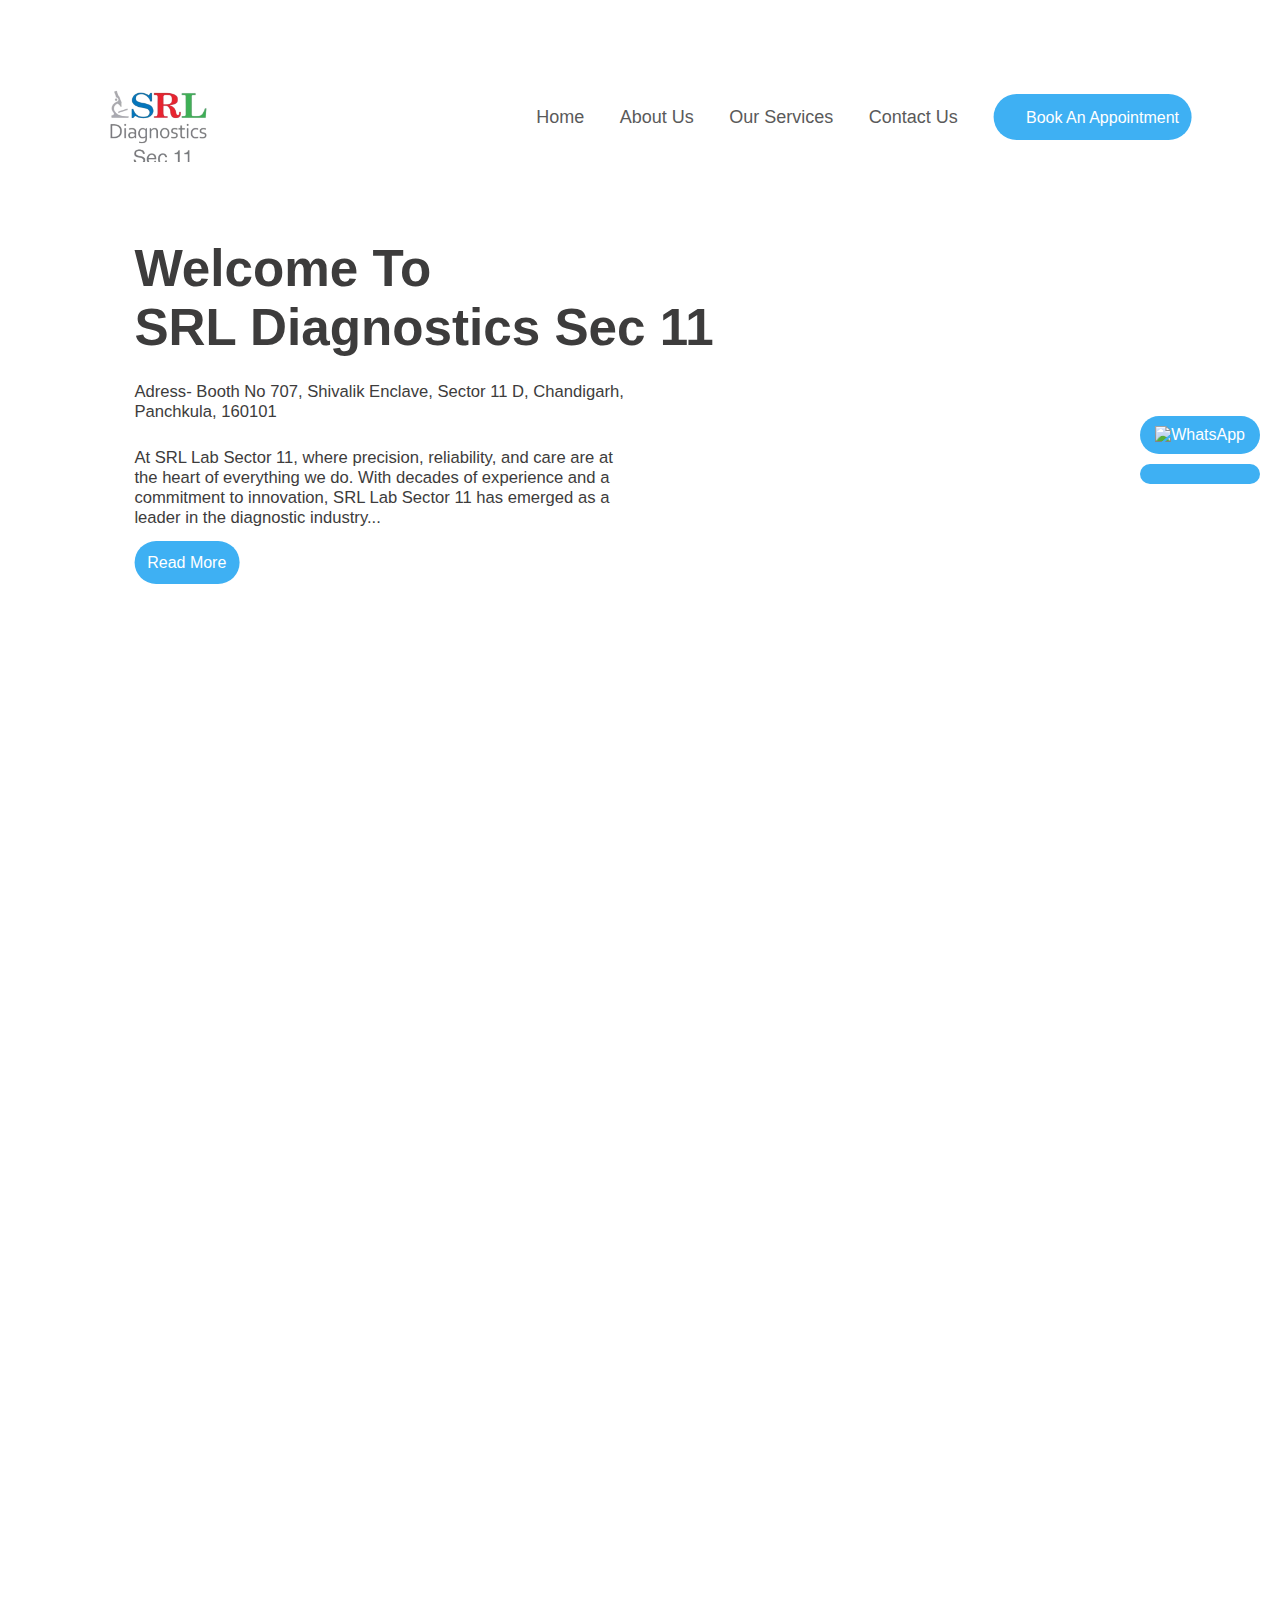
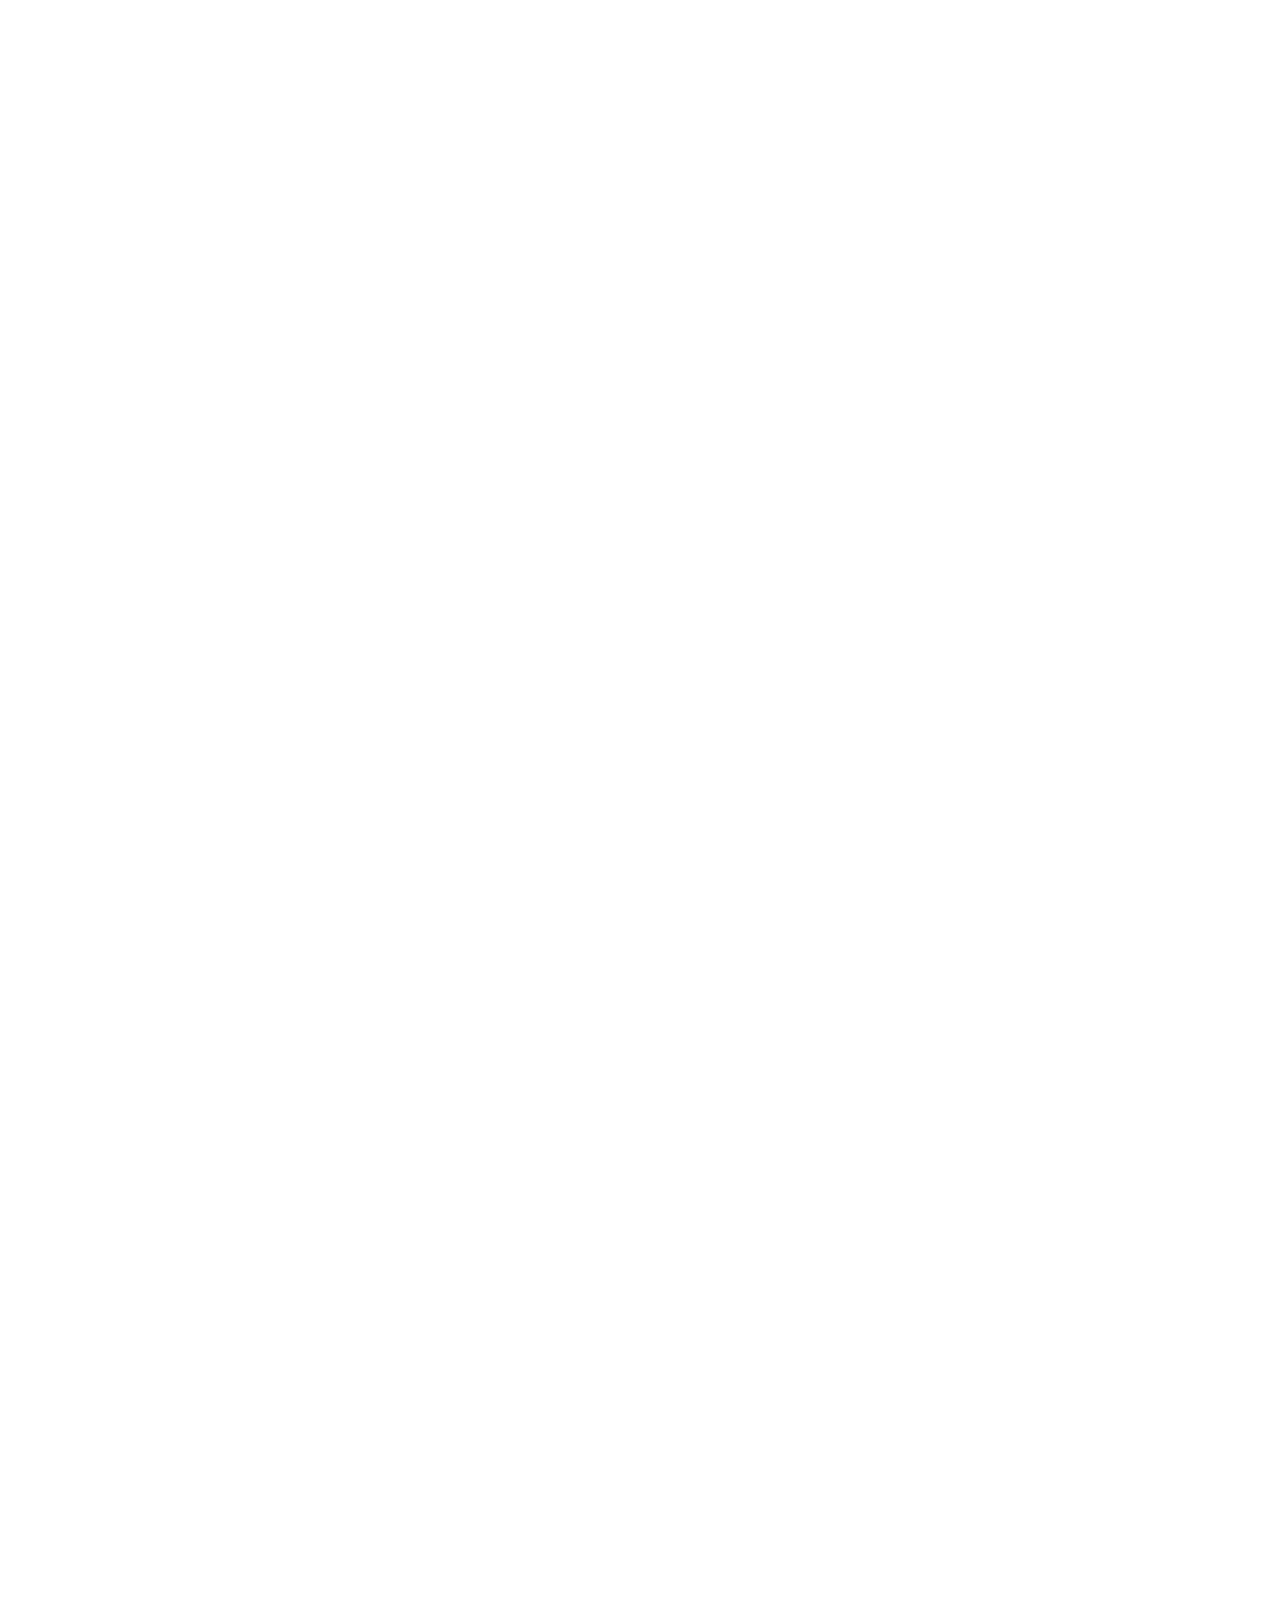
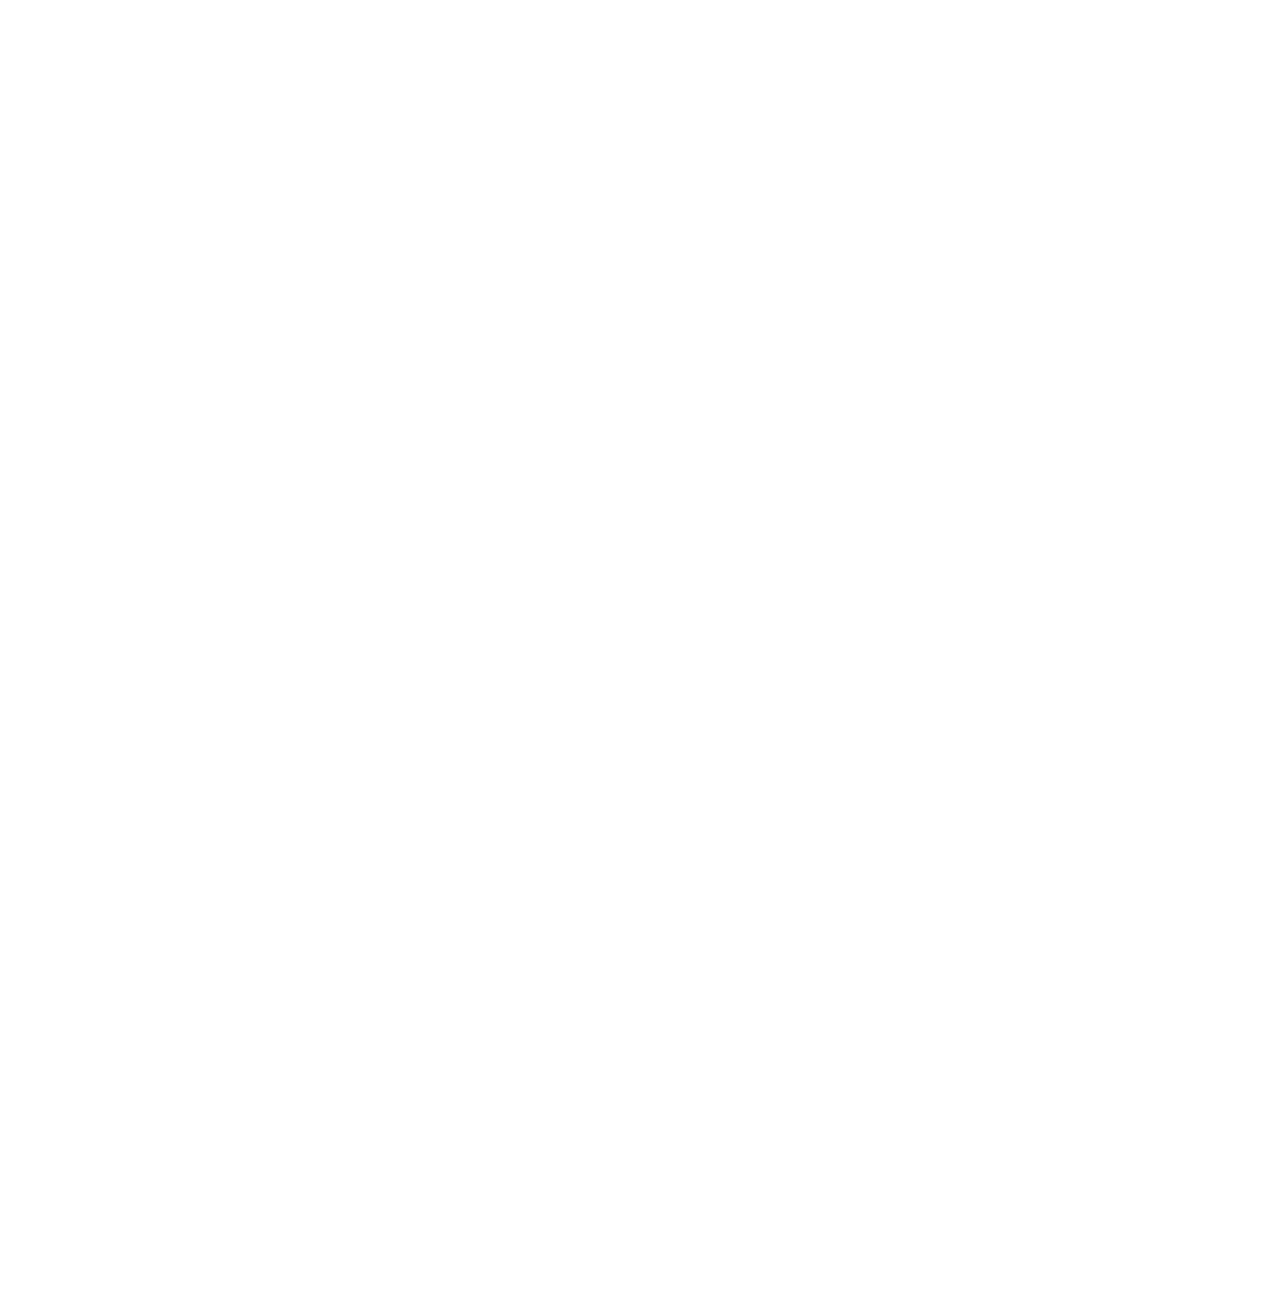
==== index.html @ 874ea21a "favicon fix" ====
<!DOCTYPE html>
<html lang="en">
  <head>
    <meta charset="UTF-8" />
    <meta name="viewport" content="width=device-width, initial-scale=1.0" />
    <link
      href="https://cdn.jsdelivr.net/npm/remixicon@4.3.0/fonts/remixicon.css"
      rel="stylesheet"
    />
    <link href="https://cdn.jsdelivr.net/npm/remixicon@4.3.0/fonts/remixicon.css" rel="stylesheet" />
    <link rel="stylesheet" href="styles.css" />
    <link rel="shortcut icon" href="./assets/favicon.ico" type="image/x-icon">
    <title>SRL Diagnostics</title>
  </head>
  <body>
    <div class="main">
      
      <div class="side-buttons">
        <a href="https://wa.me/9235209075?text=Hello" target="_blank" class="whatsapp-button">
            <img src="https://upload.wikimedia.org/wikipedia/commons/6/6b/WhatsApp.svg" alt="WhatsApp" class="icon">
        </a>
        <a href="tel:+919235209075" class="call-button">
          <i class="ri-customer-service-fill"></i>        </a>
    </div>

    
      <div class="working-area" id="home">

        <!-- NAVBAR -->

        <div id="navbar">
          <div id="navleft"></div>
          <div id="navright">
            <a href="#home" class="nav-item">Home</a>
            <a href="#about" class="nav-item">About Us</a>
            <a href="#services" class="nav-item">Our Services</a>
            <a href="#contact" class="nav-item">Contact Us</a>
            <button onclick="window.location.href='https://wa.me/9235209057';" class="nav-item">
              <i class="ri-phone-line"></i>Book An Appointment
            </button>
          </div>
          <div class="menu-icon" id="menu-icon">
              <i class="ri-menu-line"></i> <!-- Remix Icon for menu -->
          </div>
        </div>
        <div class="herotext">
          <h1>Welcome To<br />SRL Diagnostics  Sec 11</h1>
          <p><b>Adress-</b> Booth No 707, Shivalik Enclave, Sector
            11 D, Chandigarh, Panchkula,
            160101
            </p>
          <p>
            At SRL Lab Sector 11, where precision, reliability, and care are at
            the heart of everything we do. With decades of experience and a
            commitment to innovation, SRL Lab Sector 11 has emerged as a leader
            in the diagnostic industry...
          </p>
          <button>Read More</button>
        </div>
      </div>
      <div class="about-section" id="about">
        <h1>About Us</h1>
        <p>
          SRL Lab Sector 11 is a premier diagnostic service provider with a
          mission to make high-quality healthcare accessible to everyone.
          Established with the goal of enhancing the well-being of our
          communities, we have grown into a trusted partner in healthcare...
        </p>
      </div>

      <div class="row">
        <div class="column">
          <div class="card">
            <img
              src="./assets/IMG-20241007-WA0011.jpg"
              alt="Jane"
              style="width: 100%"
            />
            <div class="container">
              <h2>At Door Sample Collection</h2>
              <p class="title">With All Safety Protocols</p>
              <p>
                We provide at door sample collection facility which completely
                safe.
              </p>
              <p>Book Your Appointment Now</p>
              <p><button class="button">Know More</button></p>
            </div>
          </div>
        </div>
        <div class="column">
          <div class="card">
            <img
              src="./assets/IMG-20241007-WA0013.jpg"
              alt="Mike"
              style="width: 100%"
            />
            <div class="container">
              <h2>India's Largest Dx Company</h2>
              <p class="title">Art Director</p>
              <p>
                We are India's largest diagnostic Company. We are trusted by
                millions of people.
              </p>
              <p>Agulas Diagnostics</p>
              <p><button class="button">Know More</button></p>
            </div>
          </div>
        </div>
        <div class="column">
          <div class="card">
            <img
              src="./assets/IMG-20241007-WA0019.jpg"
              alt="John"
              style="width: 100%"
            />
            <div class="container">
              <h2>Book A Test</h2>
              <p class="title">Book A Test With Us Today</p>
              <p>
                You Can book a test now just by clicking on the button below.
              </p>
              <p>Make a Call at 9235209057</p>
              <p><button class="button">Book Now</button></p>
            </div>
          </div>
        </div>
      </div>
    
     <!-- Our Services -->
     <div id="services" class="services-section">
      <h1>Our Services</h1>
      <div class="services-container">
          <div class="service-card left">
              <h2>Blood Test</h2>
              <p><ul>
                <li><b>Advanced Technology:</b>  We utilize the latest diagnostic technology and methodologies to ensure the highest accuracy in every test</li>
                <li><b>Expert Analysis:</b>  Our team of experienced pathologists and technicians ensures that every sample is analyzed with utmost precision</li>
                <li><b>Comprehensive Test Range:</b>  We offer a wide array of blood tests, covering everything from routine screenings to specialized diagnostics.
                </li>
                </li>
                <li><b>Timely Results:</b>  We prioritize quick turnaround times, delivering your results promptly without compromising on accuracy.
                <li><b>Patient-Centric Care:</b>  We focus on providing a comfortable and hassle-free experience, from sample collection to report delivery.
                </li>
              </ul></p>
          </div>
          <div class="service-card right">
              <h2>TMT Examination (Treadmill Test)</h2>
              <p>A treadmill (TMT) test, also known as a cardiac stress test, determines how far your heart can go before developing an irregular heartbeat or a lack of blood supply to the heart muscle. It enables your doctor to examine how your heart responds when pressed. You'll have to walk or run, with the difficulty gradually increasing.</p>
          </div>
          <div class="service-card left">
              <h2>EEG (Electroencephalogram)</h2>
              <p>An electroencephalogram (EEG) is a test that measures electrical activity in the brain using small metal discs (electrodes) attached to the scalp. Brain cells communicate via electrical impulses and are constantly active, even when sleeping. This activity appears as wavy lines on an EEG recording.

                One of the most important diagnostic tests for epilepsy is an EEG. An EEG can also be used to diagnose other brain disorders. </p>
          </div>
          <div class="service-card right">
              <h2>Mammography</h2>
              <p>Mammography, also known as mammogram or mastography, examines the human breast with low-energy X-rays for early detection and screening. The primary goal of mammography, in addition to regular clinical exams and monthly breast self-examinations, is to detect breast cancer early, typically through the detection of characteristic masses or microcalcifications.</p>
          </div>
          <div class="service-card left">
              <h2>Echocardiogram</h2>
              <p>An Echo-Cardiogram can assist your doctor in learning vital information about your heart health. It will determine whether your heart, heart valves, and the amount of blood pumped out by your heart are normal or if you have heart disease or another heart condition..</p>
          </div>
          <div class="service-card right">
              <h2>CT Scan</h2>
              <p>Doctors can see inside your body with a computed tomography (CT or CAT) scan. It creates images of your organs, bones, and other tissues using X-rays and a computer. It provides more information than a standard X-ray.
                A CT scan can be performed on any part of your body. The procedure takes only a few minutes and is completely painless..</p>
          </div>
          <div class="service-card left">
              <h2>OPG</h2>
              <p>Radiation is used in X-rays to create images of bones and other internal organs.
                A X-ray of the upper and lower jaws, including the teeth, is called an OPG.
                During the scan, the OPG unit is designed to rotate around the patient's head. An OPG will take about 20 seconds.</p>
          </div>
          <div class="service-card right">
              <h2>MRI</h2>
              <p>MRI scanners are particularly well suited to imaging non-bony body parts or soft tissuesThey differ from computed tomography (CT) in that they do not use the potentially harmful ionising radiation of x-rays. The brain, spinal cord, and nerves, as well as muscles, ligaments, and tendons, are much more clearly seen with MRI than with regular x-rays and CT; as a result, MRI is frequently used to image knee and shoulder injuries.

                MRI can distinguish between white and grey matter in the brain and can also be used to diagnose aneurysms and tumours. Because MRI does not use x-rays or other radiation, it is the preferred imaging modality when frequent imaging is required for diagnosis or therapy, particularly in the brain. MRI, on the other hand, is more expensive than x-ray imaging or CT scanning.
                
                </p>
          </div>
          <div class="service-card left">
              <h2>Digital X-ray</h2>
              <p>For decades, the most common and non-invasive image diagnostic test has been digital X-rays. This image testing is requested in order to detect, diagnose, and monitor a variety of medical issues.
                Other imaging tests are typically used to assess difficult-to-reach areas (tissues, blood vessels, nerves, etc.), whereas a digital X-ray provides a quick picture of the bones, chest, teeth, and abdomen.
                Digital X-ray uses radioactive beams that pass through the body, where different body parts block the radiation, converting it into an image.
                
                Bones and metal in white
                Air in the lungs is black.
                Muscle and fat are grey.</p>
          </div>
          <div class="service-card right">
              <h2>Diagnostic Ultrasound</h2>
              <p>Diagnostic ultrasound, also known as sonography or diagnostic medical sonography, is a type of imaging that uses sound waves to create images of structures within your body. The images can provide useful information for diagnosing and treating a wide range of diseases and conditions.

                The majority of ultrasound exams are performed with an ultrasound device placed outside your body, though some require the placement of a small device inside your body.</p>
          </div>
  </div>
  
    </div>
  <!-- Contact Us -->
      <div class="contact-section">
        <h1>Contact Us</h1>
        <div id="contact" class="contact-info">
            <div class="contact-item">
                <i class="ri-phone-line"></i>
                <p> 9235209057</p>
            <div class="contact-item">
                <i class="ri-mail-line"></i>
                <p>Info@srllabsec11.com</p>
            </div>
            <div class="contact-item">
                <i class="ri-map-pin-line"></i>
                <p>Booth No 707, Shivalik Enclave, Sector
                11 D, Chandigarh, Panchkula,
                160101
                </p>
            </div>
        </div>
    
        <form class="contact-form">
            <div class="form-group">
                <label for="name">Name</label>
                <input type="text" id="name" required />
            </div>
            <div class="form-group">
                <label for="email">Email</label>
                <input type="email" id="email" required />
            </div>
            <div class="form-group">
                <label for="message">Message</label>
                <textarea id="message" rows="5" required></textarea>
            </div>
            <button type="submit">Send Message</button>
        </form>
    </div>
    <!-- Cursor follower div -->
    <div class="cursor-follower">
      <span></span>
    </div>
   <!-- footer -->
   <footer class="footer">
    <div class="footer-content">
        <h2>SRL Diagnostics Sec 11</h2>
        <p>&copy; 2024 SRL Diagnostics. <br> Booth No 707, Shivalik Enclave, Sector
          11 D, Chandigarh, Panchkula,
          160101. All rights reserved.</p>
        <div class="footer-links">
            <a href="#about" class="footer-link">About Us</a>
            <a href="#contact" class="footer-link">Contact Us</a>
            <a href="#services" class="footer-link">Our Services</a>
        </div>
    </div>
</footer>

    <!-- Your JavaScript file -->
     <script src="script.js"></script>
  </body>
</html>
---- styles.css ----
* {
    margin: 0;
    padding: 0;
    box-sizing: border-box;
    font-family: "Segoe UI", Tahoma, Geneva, Verdana, sans-serif;
}

html,
body {
    height: 100%;
    width: 100%;
    overflow-x: hidden;
    scroll-behavior: smooth;
}

.main {
    height: 100%;
    width: 100%;
    background-image: url(https://www.mgtechnologies.co.in/_demo/mg-medart-free-bootstrap-4-html5-medical-website-template/images/hero.jpg);
    background-size: cover;
    background-position: center;
}

.working-area {
    height: 80vh;
    width: 90vw;
    transform: translate(5%, 10%);
}
/* Navbar Work */
#navbar {
    display: flex;
    align-items: center;
    justify-content: space-between;
    height: 10vh;
    width: 100%;
    color: #5A5A5A;
}

#navleft {
    margin-left: 2vw;
    height: 100%;
    width: 13%;
    background-image: url(./assets/logo.png);
    background-size: cover;
    background-position: center;
}

#navright {
    display: flex;
    align-items: center;
    justify-content: space-around;
    height: 50%;
    width: 60%;
    color: #5A5A5A;
}

/* Styling for links and button */
#navbar a {
    text-decoration: none;
    color: #5A5A5A;
    font-size: large;
    font-weight: 500;
}

#navbar button {
    padding: 1vw;
    text-align: center;
    font-size: 1rem;
    border: none;
    background-color: #3EB0F3;
    border-radius: 40px;
    cursor: pointer;
    color: #fff;
}

#navbar button i {
    padding: 10px;
    font-size: large;
    text-align: center;
}

/* Menu Icon */
.menu-icon {
    display: none; /* Hide menu icon by default */
    cursor: pointer; /* Pointer for the menu icon */
}

/* Responsive styles */
@media (max-width: 1023px) {
    #navright {
        display: none; /* Hide the navbar items by default */
        flex-direction: column; /* Stack items vertically */
        position: absolute; /* Position it above content */
        background-color: white; /* Background color */
        width: 100%; /* Full width */
        top: 10vh; /* Below the navbar */
        left: 0; /* Align to the left */
        z-index: 1; /* Make sure it’s on top */
        padding: 1rem 0; /* Optional padding */
    }

    #navright.active {
        display: flex; /* Show when active */
    }

    .menu-icon {
        font-size: 2rem;
        display: initial; /* Show menu icon on mobile */
    }
}


.herotext {
    font-size: 2vw;
    text-align: start;
    padding: 6vw;
    color: #3d3c3c;
    font-weight: 200;
}

.herotext p {
    font-size: 1.3vw;
    width: 50%;
    margin-top: 2vw;
}

.herotext button {
    margin-top: 1vw;
    padding: 1vw;
    text-align: center;
    font-size: 1rem;
    border: none;
    background-color: #3EB0F3;
    border-radius: 40px;
    cursor: pointer;
    color: #fff;
    text-decoration: none;
}

.column {
    float: left;
    width: 33.3%;
    margin-top: 16px;
    padding: 10px;
}

.card {
    box-shadow: 0 10px 40px 0 rgba(0, 0, 0, 0.2);
    margin: 20px;
    border: none;
}

.container h2 {
    padding: 1vw;
}

.container p {
    padding: .5vw;
}

.about-section {
    margin-top: 10vw;
    padding: 50px;
    text-align: center;
    font-size: larger;
    color: #150f0f;
}
.about-section h1{
  font-size: 4rem;
}
.about-section p {
    font-size: smaller;
    margin-top: 2vw;
}

.container {
    padding: 10px 0;
}

.container::after, .row::after {
    content: "";
    clear: both;
    display: table;
}

.title {
    color: grey;
}

.button {
    border: none;
    outline: 0;
    display: inline-block;
    padding: 10px;
    color: white;
    background-color: #000;
    text-align: center;
    cursor: pointer;
    width: 100%;
}

.button:hover {
    background-color: #555;
}

.nav-item:hover {
    transform: scale(1.3);
    transition: all ease 0.5s;
}

.contact-section {
    margin: 50px 0;
    text-align: center;
}

.contact-section h1 {
    font-size: 4rem;
    margin-bottom: 20px;
    color: #3d3c3c;
}

.contact-info {
    display: flex;
    justify-content: center;
    flex-wrap: wrap;
    }

.contact-item {
    margin: 20px;
    display: flex;
    align-items: center;
    font-size: 1.2rem;
    border: 1px solid #2A9BC6;
    color: #5A5A5A;
}

.contact-item i {
    font-size: 2rem;
    margin-right: 10px;
}

.contact-form {
    margin-top: 30px;
    display: flex;
    flex-direction: column;
    align-items: center;
    border: 1px solid #2A9BC6;
    padding: 30px;
}

.form-group {
    margin: 15px 0;
    width: 100%;
    max-width: 500px;
    text-align: left;
}

.form-group label {
    margin-bottom: 5px;
    font-weight: bold;
}

.form-group input,
.form-group textarea {
    width: 100%;
    padding: 10px;
    border: 1px solid #ccc;
    border-radius: 5px;
    font-size: 1rem;
}

.form-group textarea {
    resize: none;
}

button[type="submit"] {
    padding: 10px 20px;
    background-color: #3EB0F3;
    color: white;
    border: none;
    border-radius: 5px;
    cursor: pointer;
    font-size: 1rem;
    margin-top: 10px;
}

button[type="submit"]:hover {
    background-color: #1f88b5;
}

.services-section {
    margin: 50px 10px;
    text-align: center;
    
    border-bottom: 1px solid lightskyblue;
}

.services-section h1 {
    font-size: 4rem;
    margin-bottom: 30px;
    color: #3d3c3c;
}

.services-container {
    display: flex;
    flex-direction: column;
    align-items: center;
}

.service-card {
    width: 90%;
    max-width: 80vw;
    margin: 15px 0;
    padding: 20px;
    border: none;
    border-radius: 8px;
    box-shadow: 0 2px 20px #3EB0F3;
    transition: transform 0.3s;
}

.service-card.left {
    align-self: flex-start;
    margin-left: 0;
}

.service-card.right {
    align-self: flex-end;
    margin-right: 0;
}

.service-card:hover {
    transform: scale(1.03);
}

.footer {
    margin-top: 3vw;
    background-color: #3EB0F3;
    color: white;
    padding: 20px 0;
    text-align: center;
}

.footer-content {
    max-width: 1200px;
    margin: 0 auto;
    padding: 0 20px;
}

.footer h2 {
    font-size: 2rem;
    margin-bottom: 10px;
}

.footer p {
    font-size: 1rem;
    margin: 10px 0;
}

.footer-links {
    margin: 15px 0;
}

.footer-link {
    color: white;
    margin: 0 10px;
    text-decoration: none;
    font-size: 0.9rem;
}

.footer-link:hover {
    text-decoration: underline;
}

.socials {
    margin-top: 15px;
}

.socials a {
    color: white;
    margin: 0 10px;
    text-decoration: none;
}

.socials a:hover {
    text-decoration: underline;
}

.side-buttons {
    position: fixed;
    top: 50%;
    transform: translateY(-50%);
    right: 20px;
    display: flex;
    flex-direction: column;
    gap: 10px;
    z-index: 999;
}

.side-buttons a {
    display: flex;
    align-items: center;
    padding: 10px 15px;
    background-color: #3EB0F3;
    color: white;
    border-radius: 30px;
    text-decoration: none;
    font-size: 1rem;
    transition: background-color 0.3s;
}

.side-buttons a:hover {
    background-color: #2A9BC6;
}

.side-buttons i {
    margin-right: 8px;
}

/* Responsive styles */
@media (max-width: 1024px) {
    #navbar{
        height: 15%;
        width: 100%;
    }
    #navleft{
        width: 20%;
    }

    .herotext {
        font-size: 6vw;
    }

    .herotext p {
        font-size: 3vw;
        width: 100%;
    }
    .herotext button{
        padding: 20px 30px;
        margin-top: 12vw;
    }
    .contact-section h1,
    .services-section h1 {
        font-size: 2rem;
    }

    .contact-item {
        font-size: 1rem;
    }
}

@media (max-width: 480px) {
    .main{
        width: 100%;
        background-position: end;
    }

    .herotext {
        font-size: 7vw;
        padding: 10vw;
        
    }

    .herotext p {
        font-size: 4.5vw;
        color: #000;
        text-align: start;
        margin-top: 5vh;
    }
    .herotext button{
        margin-top: 6vh;
    }

    .footer h2 {
        font-size: 1.2rem;
    }

    .service-card {
        width: 95%;
    }

    .services-section h1 {
        font-size: 1.5rem;
    }

    .footer-link {
        font-size: 0.8rem;
    }
    .about-section{
        margin-top: 15vh;
    }
    .column {
        display: flex;
        flex-direction: column;
        justify-content: center;
        align-items: center;
        width: 100vw;
      }
      .card {
        width: 90vw;
        background-position: center;
        margin-right: 20px;
      }
    .contact-item{
    flex-direction: column;
    max-width: 100vw;
    font-size: 0.7rem;
    }
 }

@media (max-width: 380px) {
    .main{
        height: 100%;
        width: 100vw;
        background-image: url(./assets/heroimgmobile.jpg);
        background-repeat: no-repeat;
        background-position: 100%;
    }
    #navbar{
        margin-top: -18vw;
    }

    
    .herotext {
        font-size: 7vw;
        padding: 10vw;
        border-bottom: 1px solid black;
    }
    .herotext h1{
        width: 77vw;
        text-align: center;
        text-decoration: none;
        margin-top: -4vw;
    }

    .herotext p {
        font-size: 4.2vw;
        color: #000;
        background-color: #c8c5c584;
        text-align: start;
        font-weight: 500;
        border: none;
        border-radius: 5px;
    }
    .herotext button{
        margin-top: 2vh;
    }

    .footer h2 {
        font-size: 1.2rem;
    }

    .service-card {
        width: 95%;
    }

    .services-section h1 {
        font-size: 1.5rem;
    }

    .footer-link {
        font-size: 0.8rem;
    }
    .about-section{
        margin-top: 15vh;
    }
    .column {
        display: flex;
        flex-direction: column;
        justify-content: center;
        align-items: center;
        width: 100vw;
      }
      .card {
        width: 90vw;
        background-position: center;
        margin-right: 20px;
      }
    .contact-item{
    flex-direction: column;
    width: 100vw;
    font-size: 0.6rem;
    }
}
@media (max-width: 600px) {
    .column {
        display: flex;
        flex-direction: column;
        justify-content: center;
        align-items: center;
        width: 100vw;
      }
      
    .card {
        width: 90vw;
        background-position: center;
        margin-right: 20px;
      }
}
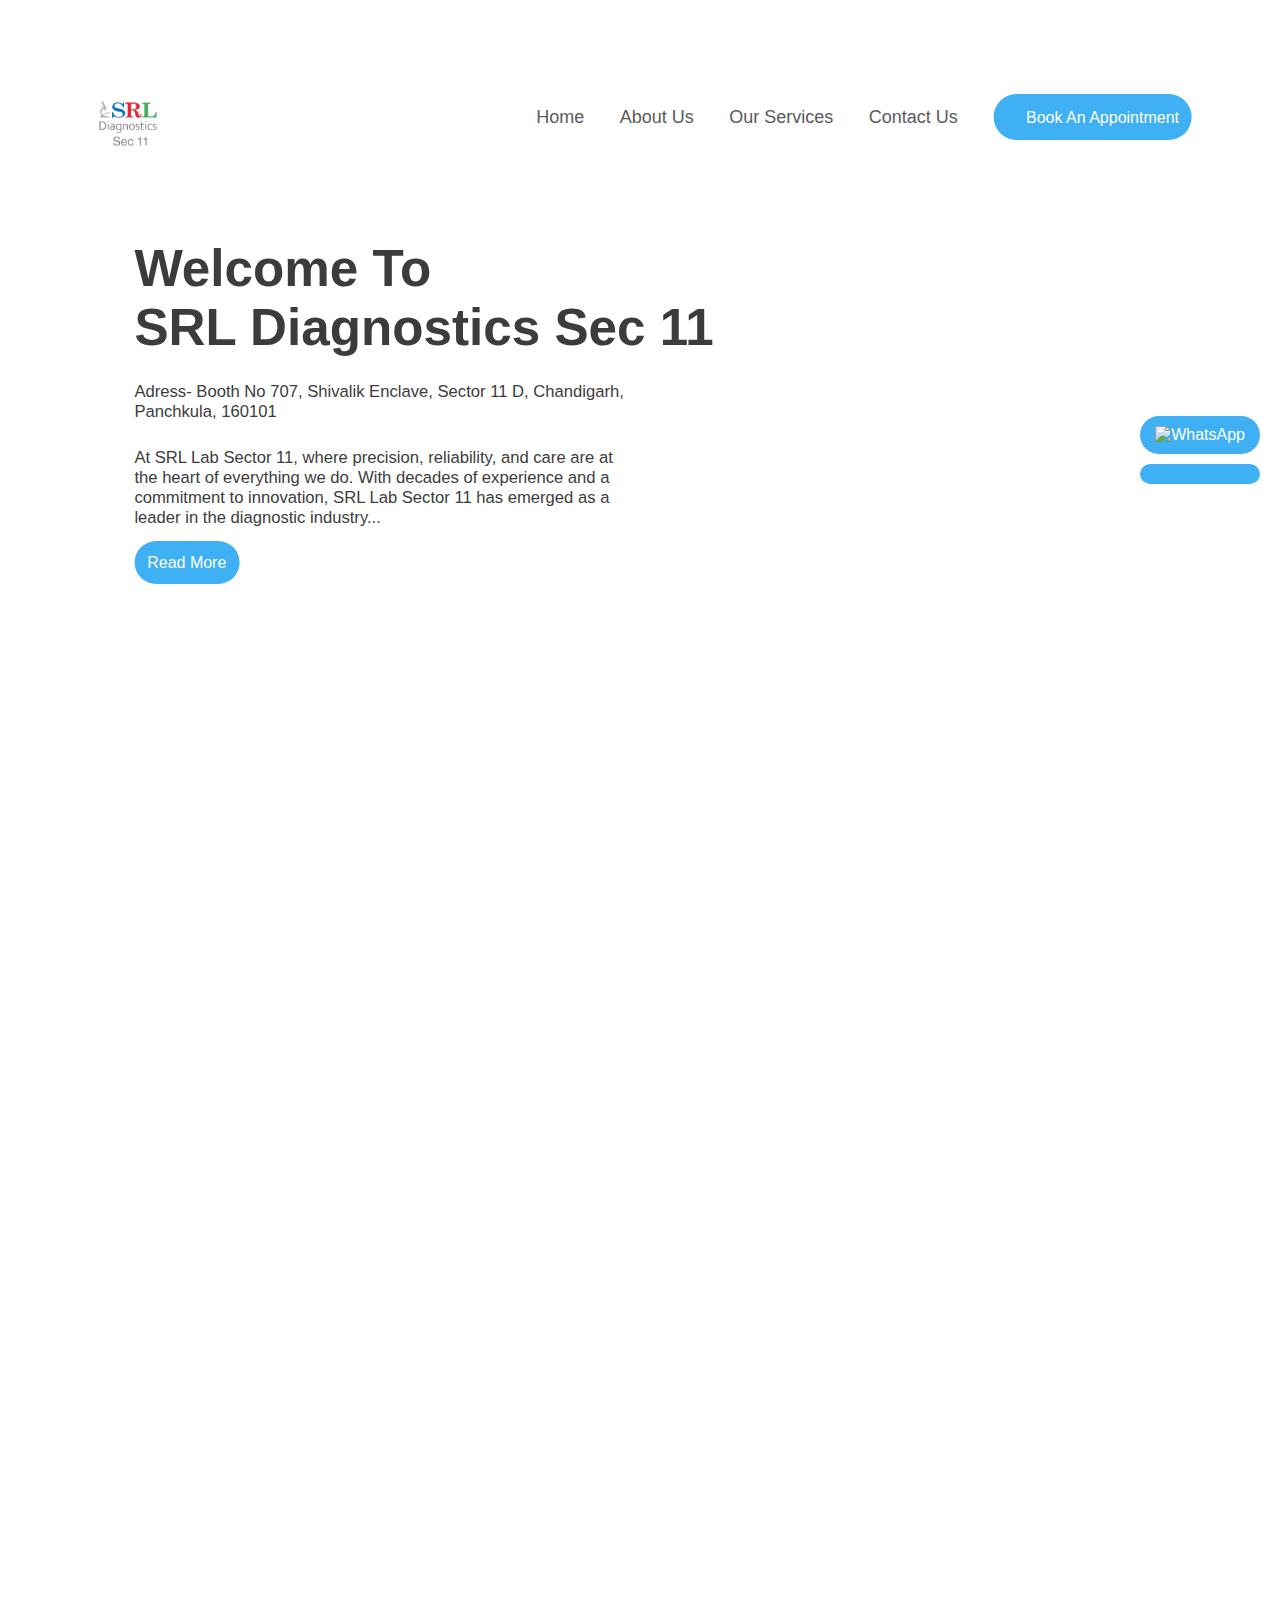
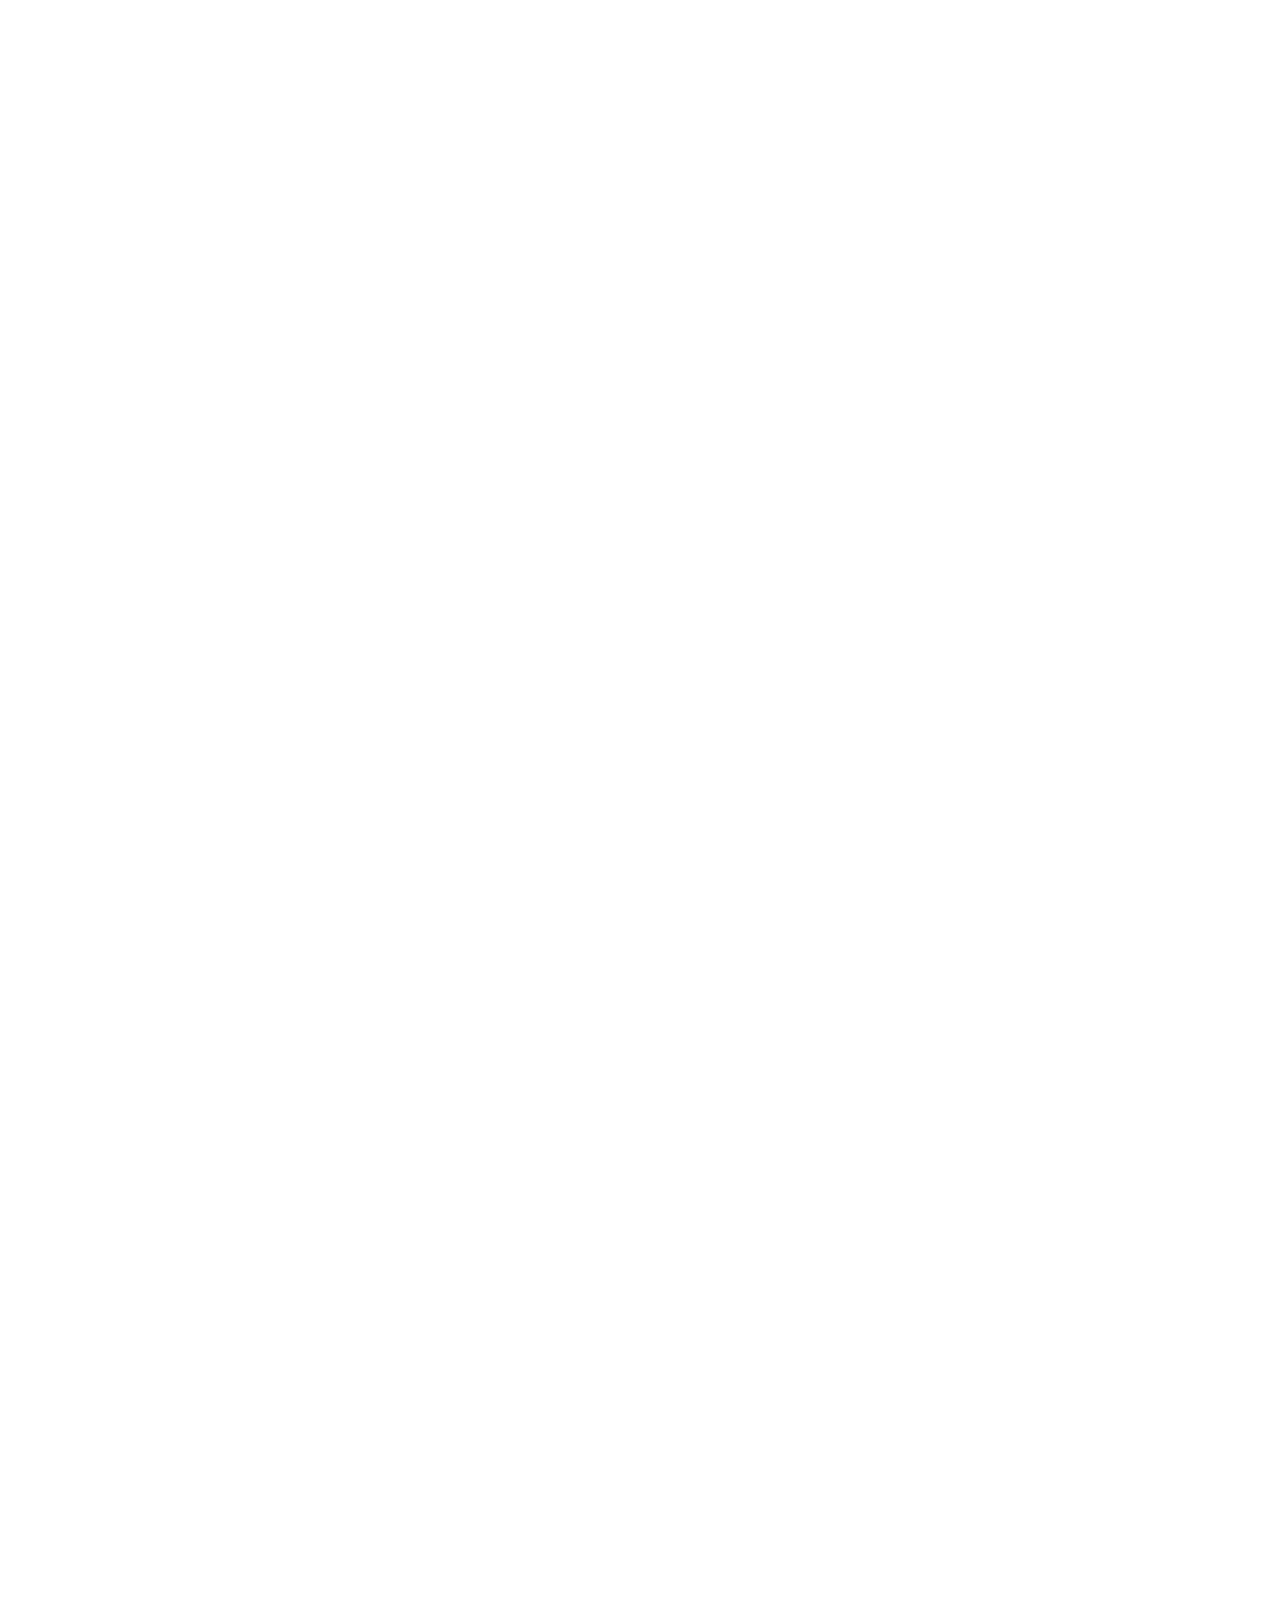
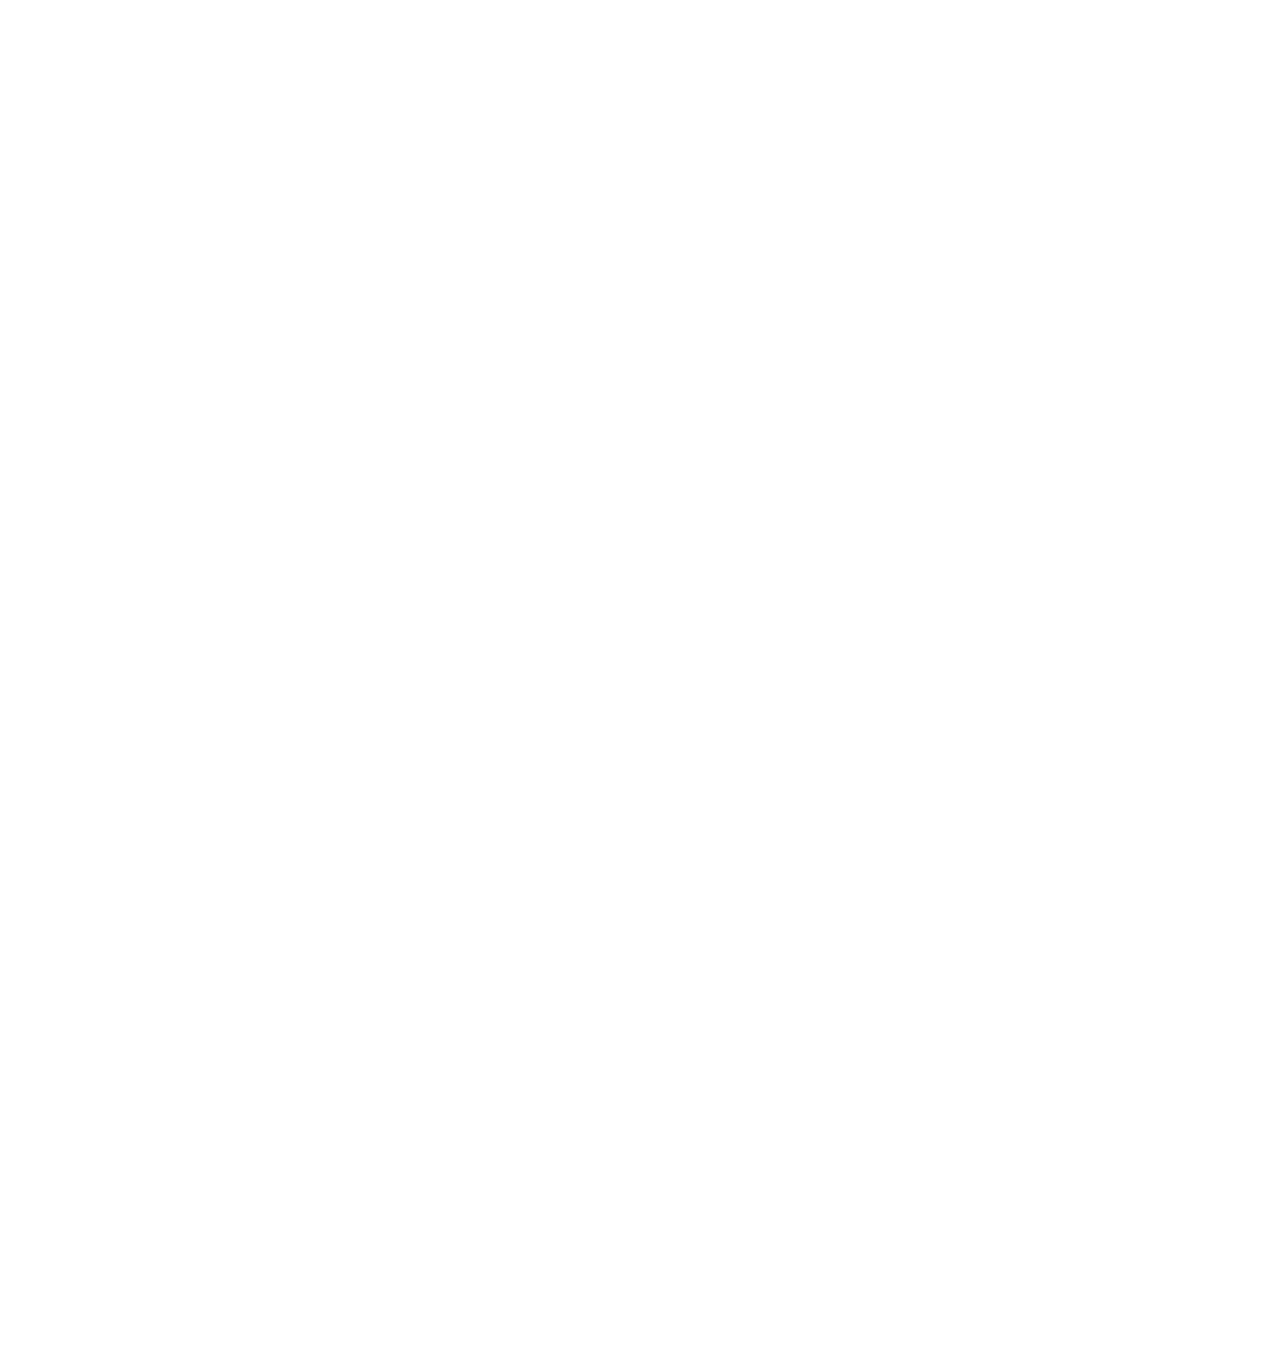
==== commit 82ca8d45: "adding an about page" ====
--- a/index.html
+++ b/index.html
@@ -66,6 +66,8 @@
           Established with the goal of enhancing the well-being of our
           communities, we have grown into a trusted partner in healthcare...
         </p>
+        <button onclick = "window.location.href='about.html';"
+        >Click Here To Read More</button>
       </div>
 
       <div class="row">
@@ -236,10 +238,6 @@
             <button type="submit">Send Message</button>
         </form>
     </div>
-    <!-- Cursor follower div -->
-    <div class="cursor-follower">
-      <span></span>
-    </div>
    <!-- footer -->
    <footer class="footer">
     <div class="footer-content">
--- a/styles.css
+++ b/styles.css
@@ -39,7 +39,7 @@
 #navleft {
     margin-left: 2vw;
     height: 100%;
-    width: 13%;
+    width: 7.8%;
     background-image: url(./assets/logo.png);
     background-size: cover;
     background-position: center;
@@ -171,6 +171,17 @@
 .about-section p {
     font-size: smaller;
     margin-top: 2vw;
+}
+.about-section button{
+    padding: 1vw;
+    border: none;
+    margin-top: 1vw;
+    color: #fff;
+    background-color: #2A9BC6;
+    border-radius: 20px;
+    text-align: center;
+    text-decoration: none;
+    cursor: pointer;
 }
 
 .container {
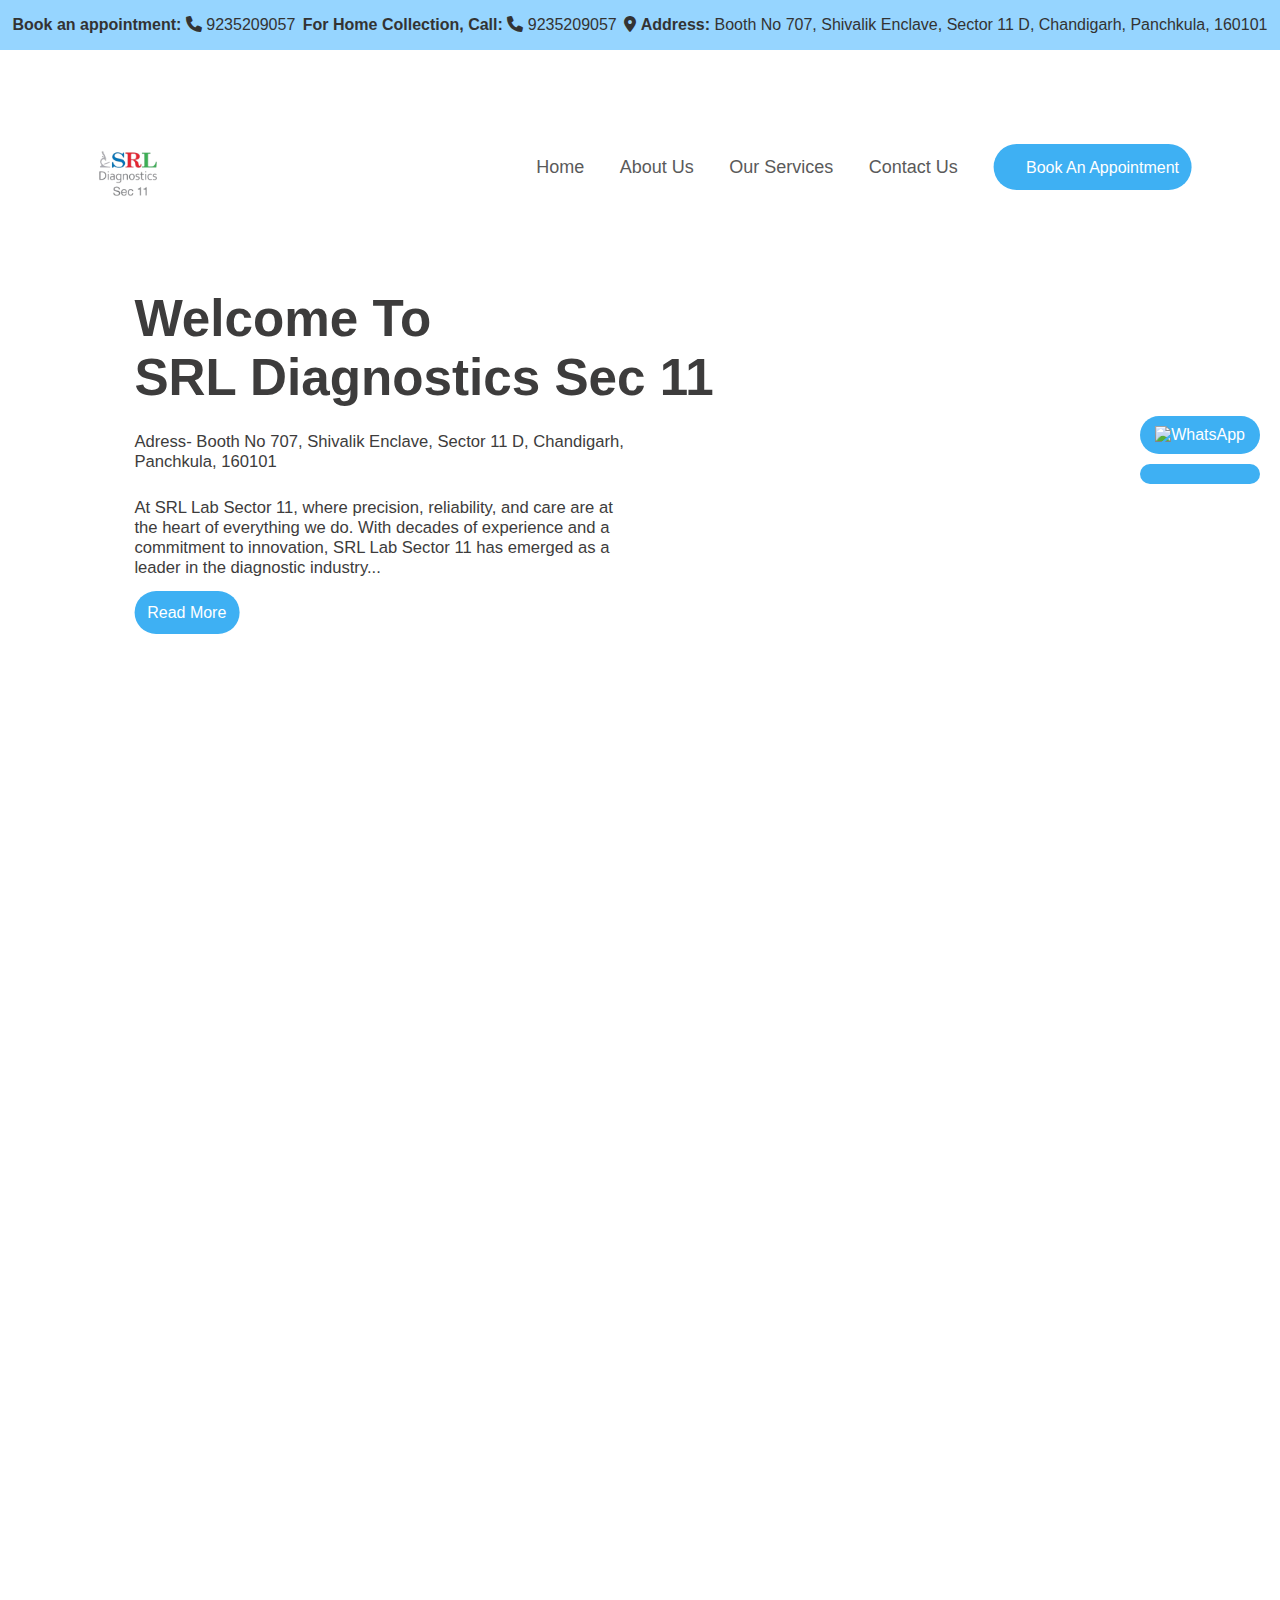
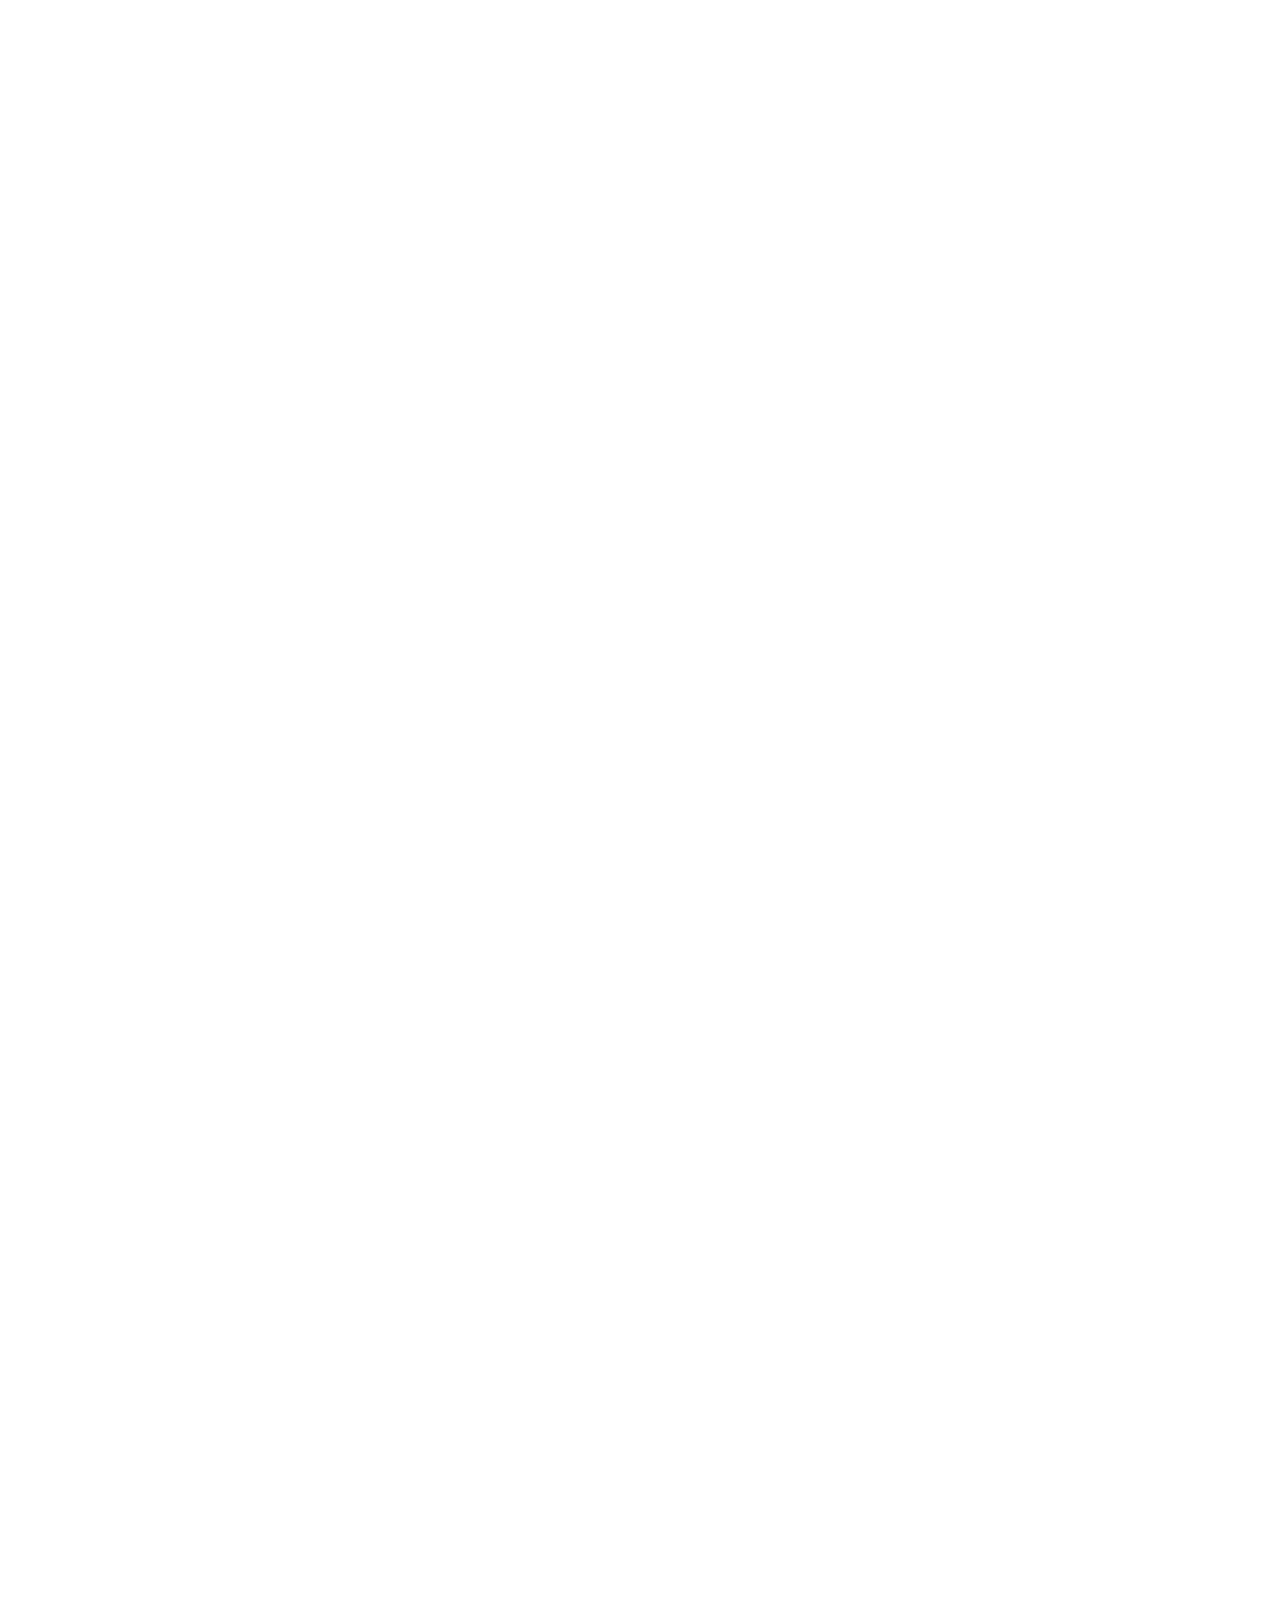
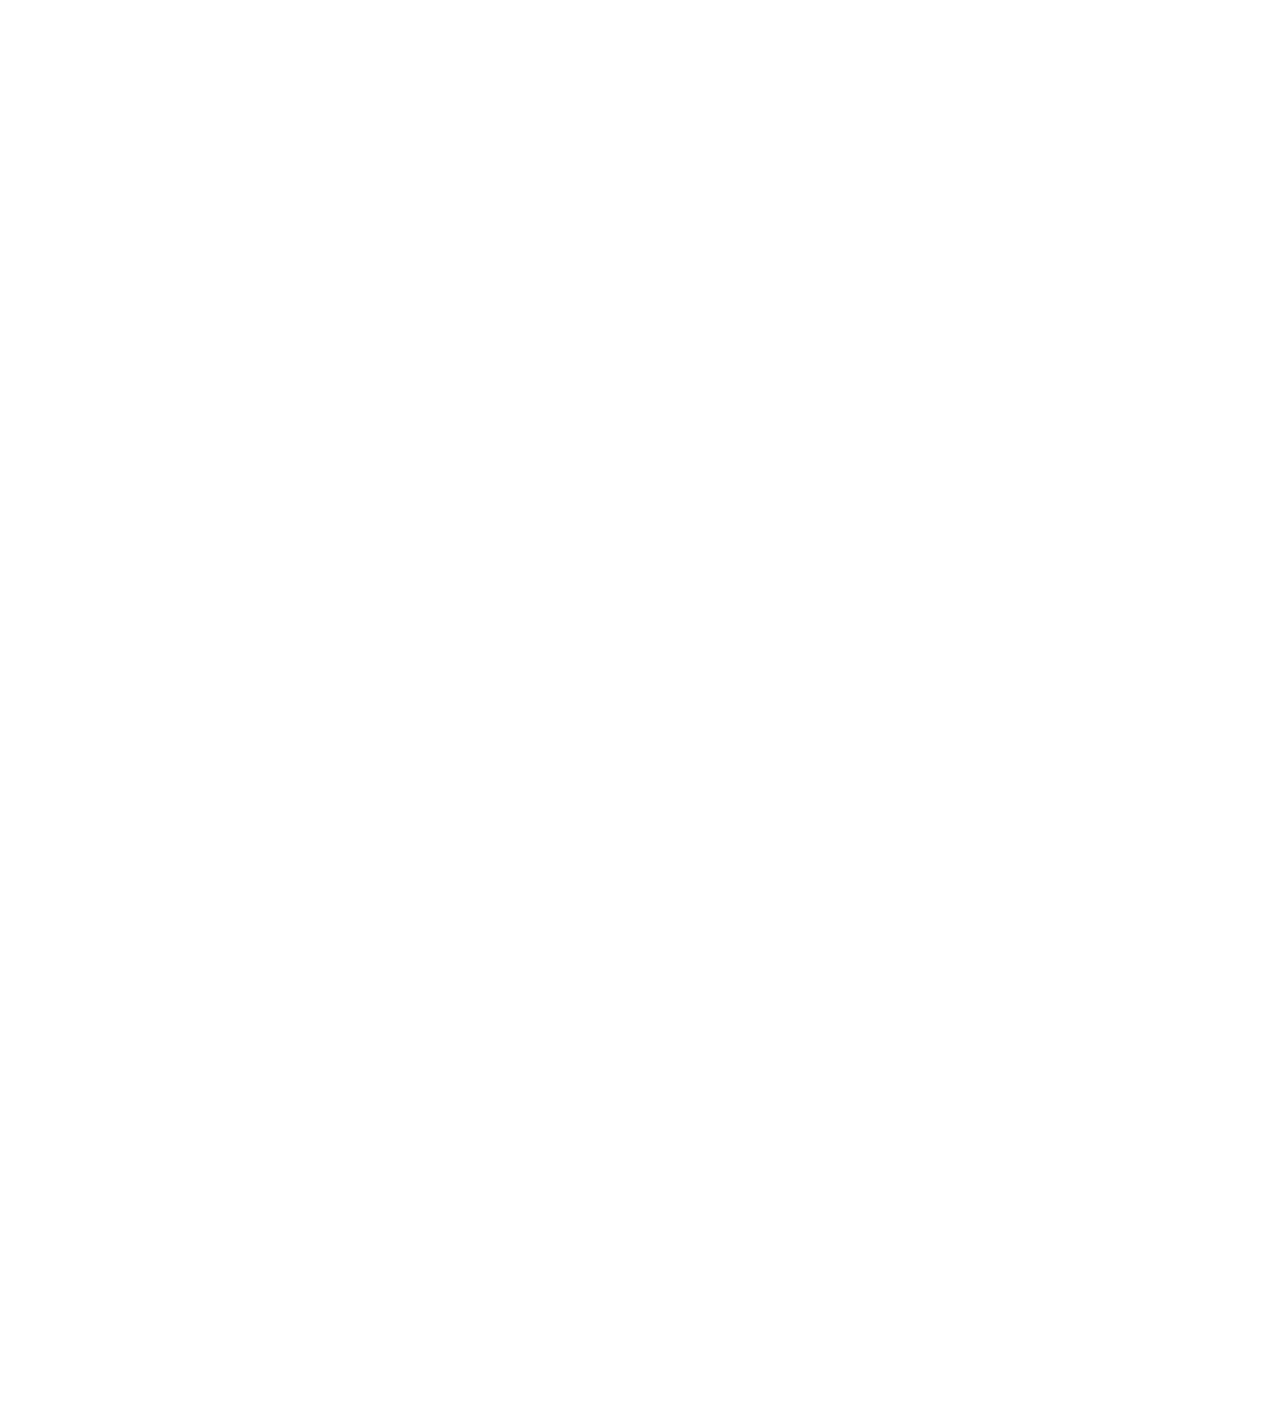
==== commit 08f34cc3: "New Navbar added" ====
--- a/index.html
+++ b/index.html
@@ -7,9 +7,10 @@
       href="https://cdn.jsdelivr.net/npm/remixicon@4.3.0/fonts/remixicon.css"
       rel="stylesheet"
     />
+    <link rel="stylesheet" href="https://cdnjs.cloudflare.com/ajax/libs/font-awesome/6.0.0-beta3/css/all.min.css">
     <link href="https://cdn.jsdelivr.net/npm/remixicon@4.3.0/fonts/remixicon.css" rel="stylesheet" />
     <link rel="stylesheet" href="styles.css" />
-    <link rel="shortcut icon" href="./assets/favicon.ico" type="image/x-icon">
+    <link rel="icon" href="./assets/favicon.ico">
     <title>SRL Diagnostics</title>
   </head>
   <body>
@@ -22,7 +23,29 @@
         <a href="tel:+919235209075" class="call-button">
           <i class="ri-customer-service-fill"></i>        </a>
     </div>
-
+ <!-- Navbar Upper Section -->
+
+ <div class="responsive-section">
+  <div class="appoinment">
+      <strong>Book an appointment:</strong> 
+      <i class="fas fa-phone"></i>
+      <a href="tel:9235209057">
+        9235209057 
+      </a>
+  </div>
+  <div class="collection">
+      <strong>For Home Collection, Call:</strong> 
+      <i class="fas fa-phone"></i>
+      <a href="tel:9235209057">
+        9235209057 
+      </a>
+  </div>
+  <div class="addnav">           
+      <i class="fas fa-map-marker-alt"></i>
+      <strong>Address:</strong> 
+      Booth No 707, Shivalik Enclave, Sector 11 D, Chandigarh, Panchkula, 160101 
+  </div>    
+</div>
     
       <div class="working-area" id="home">
 
@@ -123,7 +146,7 @@
                 You Can book a test now just by clicking on the button below.
               </p>
               <p>Make a Call at 9235209057</p>
-              <p><button class="button">Book Now</button></p>
+              <p><button onclick="window.location.href='https://wa.me/9235209057';" class="button">Book Now</button></p>
             </div>
           </div>
         </div>
@@ -222,21 +245,27 @@
             </div>
         </div>
     
-        <form class="contact-form">
-            <div class="form-group">
-                <label for="name">Name</label>
-                <input type="text" id="name" required />
-            </div>
-            <div class="form-group">
-                <label for="email">Email</label>
-                <input type="email" id="email" required />
-            </div>
-            <div class="form-group">
-                <label for="message">Message</label>
-                <textarea id="message" rows="5" required></textarea>
-            </div>
-            <button type="submit">Send Message</button>
-        </form>
+        <form class="contact-form" id="contactForm" method="POST">
+          <div class="form-group">
+              <label for="name">Name</label>
+              <input type="text" id="name" name="name" required />
+          </div>
+          <div class="form-group">
+              <label for="email">Email</label>
+              <input type="email" id="email" name="email" required />
+          </div>
+          <div class="form-group">
+              <label for="message">Message</label>
+              <textarea id="message" name="message" rows="5" required></textarea>
+          </div>
+          <button type="submit">Send Message</button>
+      </form>
+      
+      <!-- Success message container -->
+      <div id="formResponse" style="display: none; color: green; margin-top: 10px;">
+          Thank you! Your message has been sent.
+      </div>
+      
     </div>
    <!-- footer -->
    <footer class="footer">
@@ -255,5 +284,37 @@
 
     <!-- Your JavaScript file -->
      <script src="script.js"></script>
+     <script>
+      document.getElementById('contactForm').addEventListener('submit', async function(event) {
+          event.preventDefault(); // Prevent the default form submission
+  
+          // Capture form data
+          const formData = new FormData(this);
+  
+          // Send the form data using fetch
+          try {
+              const response = await fetch("https://formspree.io/f/xpwzplvz", {
+                  method: "POST",
+                  body: formData,
+                  headers: {
+                      'Accept': 'application/json'
+                  }
+              });
+  
+              if (response.ok) {
+                  // Show success message as an alert
+                  alert('Thank you! Your message has been sent.');
+  
+                  // Clear the form
+                  this.reset();
+              } else {
+                  alert('There was an error sending your message. Please try again.');
+              }
+          } catch (error) {
+              alert('There was an error sending your message. Please try again.');
+          }
+      });
+  </script>
+  
   </body>
 </html>
--- a/styles.css
+++ b/styles.css
@@ -26,6 +26,31 @@
     width: 90vw;
     transform: translate(5%, 10%);
 }
+
+.responsive-section {
+    margin-bottom: 10vw;
+    height: 50px;
+    background-color: #96D5FF;
+    padding: 10px;
+    width: 100%;
+    text-align: center;
+    color: #333;
+    font-family: Arial, sans-serif;
+  }
+  
+  .responsive-section {
+    display: flex;
+    gap: 5px;
+    align-items: center;
+    justify-content: space-evenly;
+    margin: 0 auto;
+  }
+  
+  .responsive-section a {
+    text-decoration: none;
+    color: #333;
+  }
+
 /* Navbar Work */
 #navbar {
     display: flex;
@@ -430,7 +455,7 @@
 /* Responsive styles */
 @media (max-width: 1024px) {
     #navbar{
-        height: 15%;
+        height: 20%;
         width: 100%;
     }
     #navleft{
@@ -438,7 +463,7 @@
     }
 
     .herotext {
-        font-size: 6vw;
+        font-size: 3vw;
     }
 
     .herotext p {
@@ -446,8 +471,8 @@
         width: 100%;
     }
     .herotext button{
-        padding: 20px 30px;
-        margin-top: 12vw;
+        padding: 20px 20px;
+        margin-top: 3vw;
     }
     .contact-section h1,
     .services-section h1 {
@@ -466,7 +491,7 @@
     }
 
     .herotext {
-        font-size: 7vw;
+        font-size: 3vw;
         padding: 10vw;
         
     }
@@ -532,7 +557,7 @@
 
     
     .herotext {
-        font-size: 7vw;
+        font-size: 5vw;
         padding: 10vw;
         border-bottom: 1px solid black;
     }
@@ -593,6 +618,9 @@
     }
 }
 @media (max-width: 600px) {
+    .responsive-section{
+        height: 10%;
+    }
     .column {
         display: flex;
         flex-direction: column;
@@ -606,4 +634,194 @@
         background-position: center;
         margin-right: 20px;
       }
+}
+
+
+@media (max-width: 775px) {
+    .appoinment{
+        width: 40%;
+    }
+    .herotext h1{
+        font-size: 1.8rem;
+    }
+    
+    .herotext p{
+        font-size: 1.2rem;
+    }
+    .herotext button{
+        font-size: 1.2vw;
+        margin-bottom: 20vw;
+    }
+}
+@media (max-width: 755px) {
+    .appoinment{
+        width: 50%;
+    }
+    .herotext h1{
+        font-size: 1.5rem;
+    }
+    
+    .herotext p{
+        font-size: 1.1rem;
+    }
+    .herotext button{
+        font-size: 1.2vw;
+        margin-bottom: 20vw;
+    }
+}
+@media (max-width: 685px) {
+    .appoinment{
+        width: 100%;
+    }
+    .appoinment a{
+        font-size: 15px;
+    }
+    .appoinment strong{
+        font-size: 15px;
+    }
+    .addnav{
+        width: 100%;
+        font-size: 10px;
+
+    }
+    .collection{
+        width: 100%
+    }
+    .herotext h1{
+        font-size: 1.5rem;
+    }
+    
+    .herotext p{
+        font-size: 1.1rem;
+    }
+    .herotext button{
+        font-size: 1.2vw;
+        margin-bottom: 20vw;
+    }
+}
+@media (max-width: 507px) {
+    .appoinment{
+        width: 100%;
+    }
+    .appoinment a{
+        font-size: 12px;
+    }
+    .appoinment strong{
+        font-size: 12px;
+    }
+    .addnav{
+        width: 100%;
+        font-size: 10px;
+
+    }
+    .collection{
+        width: 100%
+    }
+    .collection strong{
+        font-size: 12px;
+    }
+    .herotext h1{
+        font-size: 1.5rem;
+    }
+    
+    .herotext p{
+        font-size: 1.1rem;
+    }
+    .herotext button{
+        font-size: 1.2vw;
+        margin-bottom: 20vw;
+    }
+}
+@media (max-width: 393px) {
+    .appoinment{
+        width: 100%;
+    }
+    .appoinment a{
+        font-size: 15px;
+    }
+    .appoinment strong{
+        font-size: 10px;
+    }
+    .appoinment i{
+        font-size: 10px;
+    }
+    .addnav{
+        width: 100%;
+        font-size: 8px;
+
+    }
+    .collection{
+        width: 100%
+    }
+    .collection strong{
+        font-size: 8px;
+    }
+    .collection i{
+        font-size: 7px;
+    }
+    .herotext h1{
+        font-size: 25px;
+    }
+    
+    .herotext p{
+        font-size: 15px;
+    }
+    .herotext button{
+        font-size: 11px;
+        margin-top: -8x;
+    }
+    .about-section h1{
+        font-size: 55px;
+    }
+    .about-section button{
+        font-size: 12px;
+        margin-top: 20px;
+    }
+}
+@media (max-width: 335px) {
+    .appoinment{
+        width: 100%;
+    }
+    .appoinment a{
+        font-size: 12px;
+    }
+    .appoinment strong{
+        font-size: 9px;
+    }
+    .appoinment i{
+        font-size: 10px;
+    }
+    .addnav{
+        width: 100%;
+        font-size: 7px;
+
+    }
+    .collection{
+        width: 100%
+    }
+    .collection strong{
+        font-size: 8px;
+    }
+    .collection i{
+        font-size: 10px;
+    }
+    .herotext h1{
+        font-size: 1.3rem;
+    }
+    
+    .herotext p{
+        font-size: 14px;
+    }
+    .about-section h1{
+        font-size: 45px;
+        margin-top: 38px;
+    }
+    .about-section p{
+        font-size: 15px;
+    }
+
+    .about-section button{
+        font-size: 12px;
+        margin-top: 20px;
+    }
 }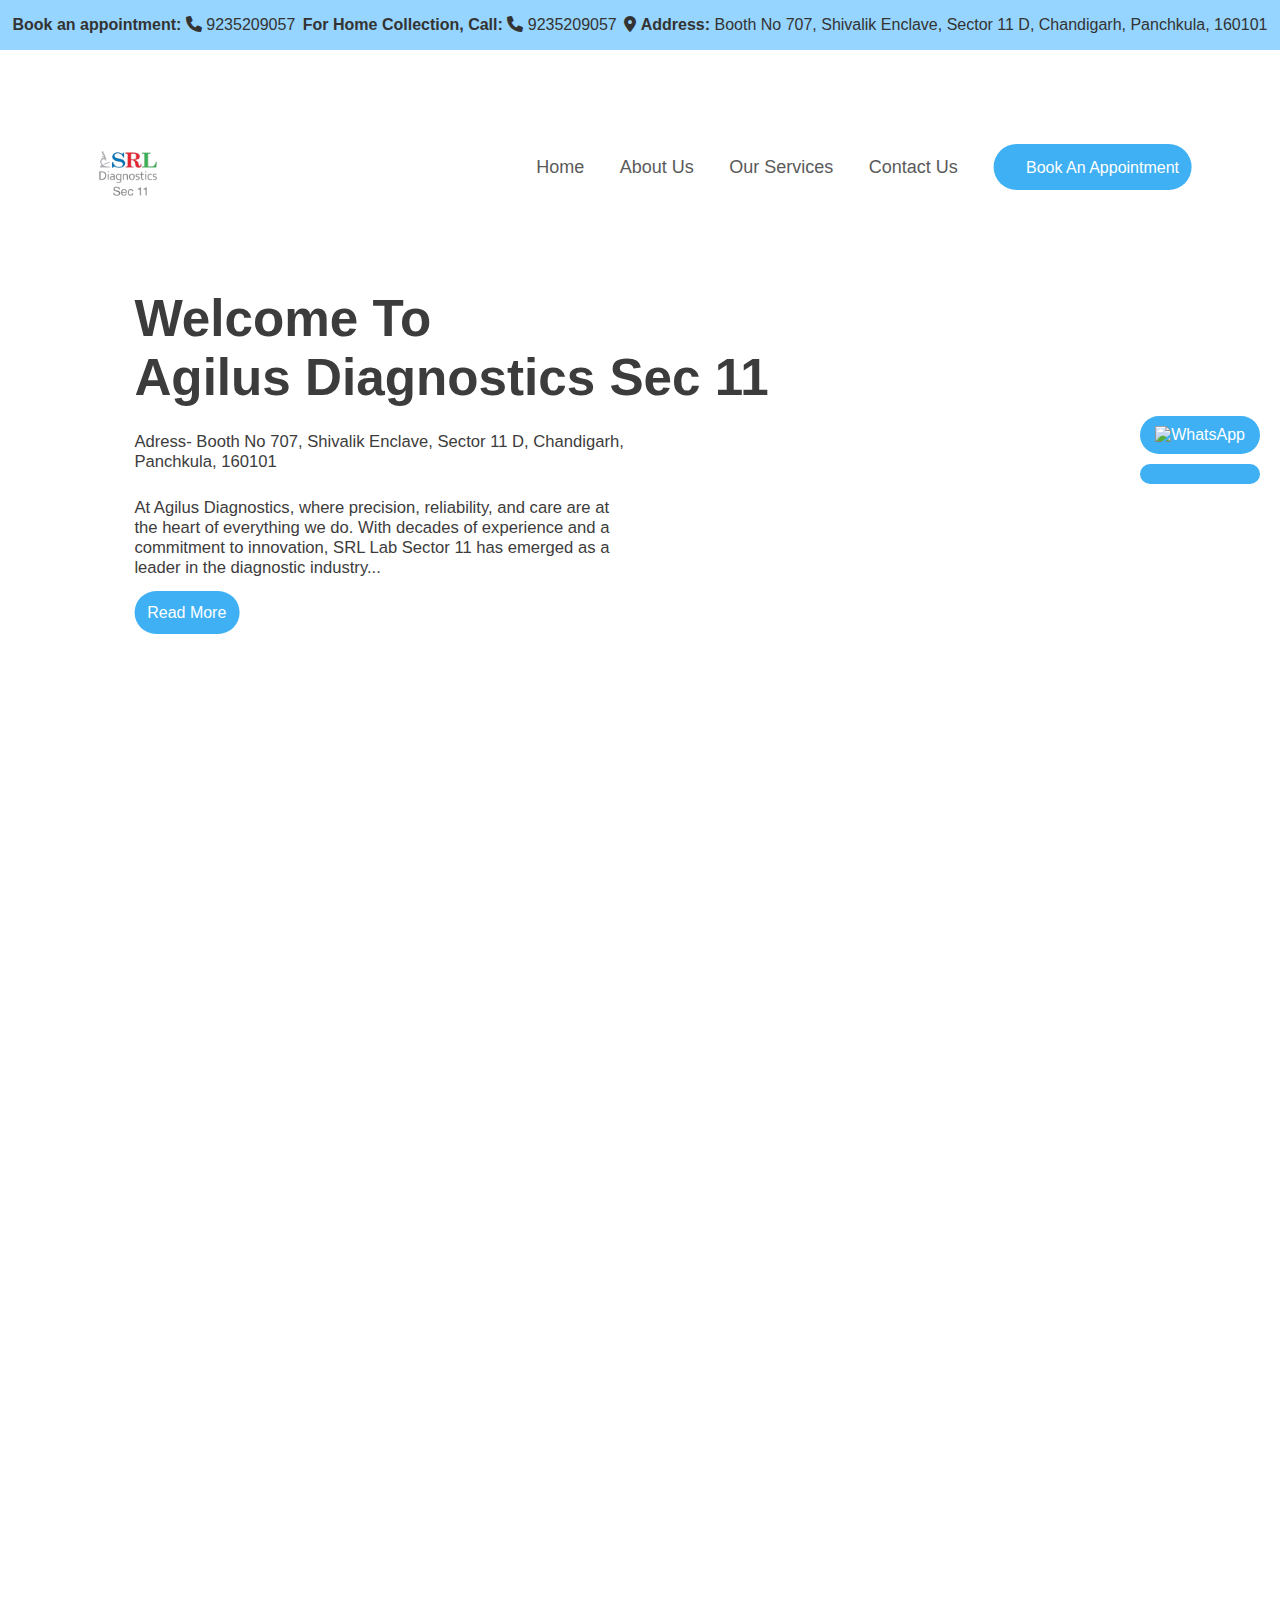
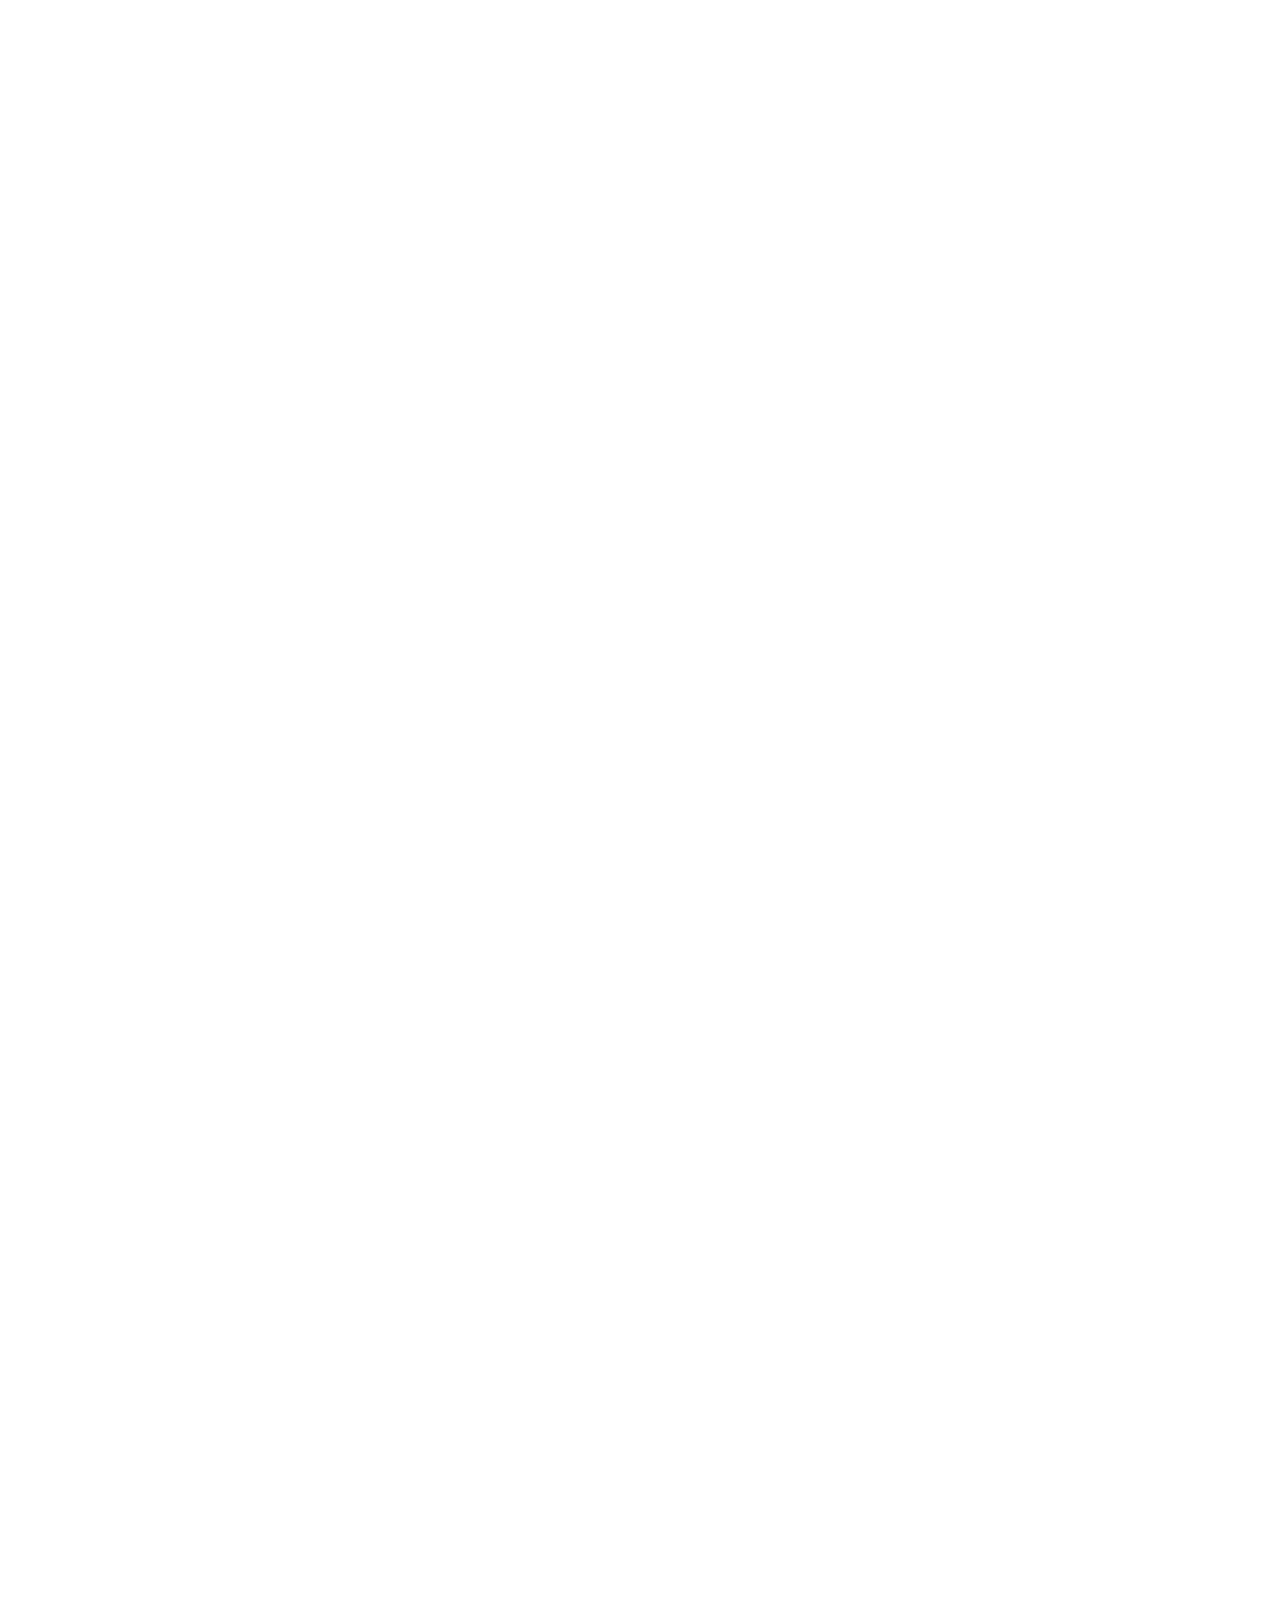
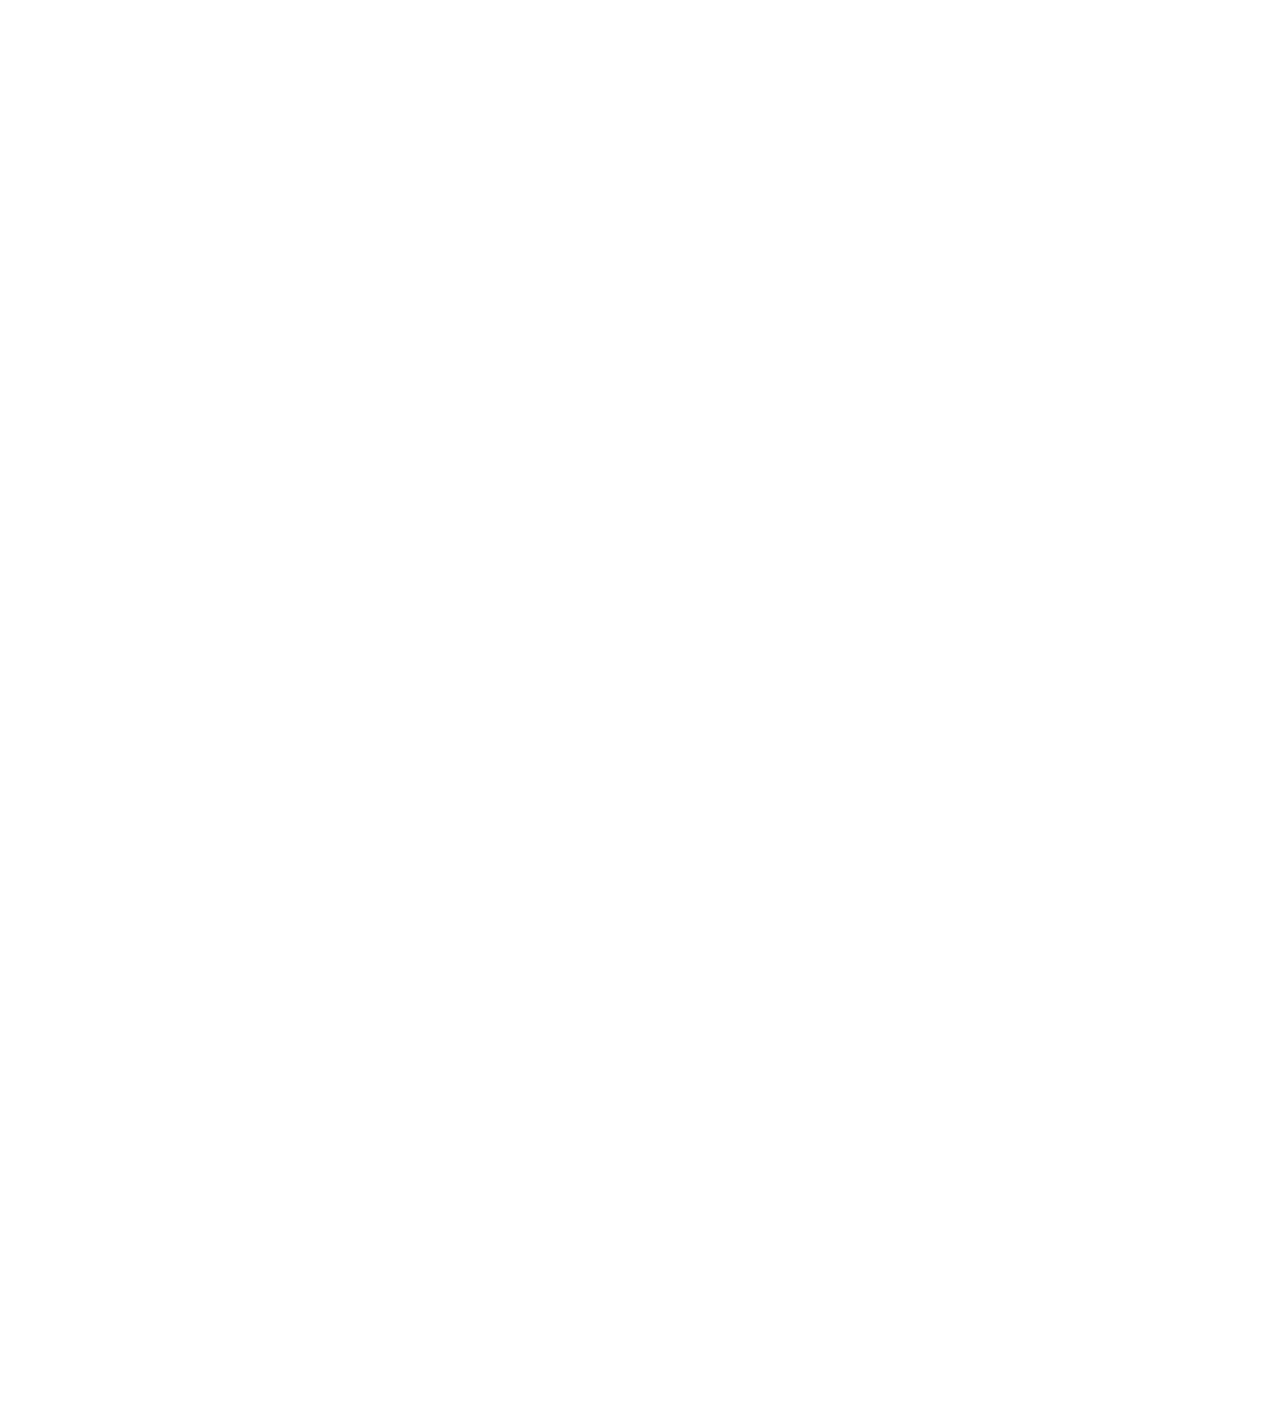
==== commit 197f2f64: "Name Change" ====
--- a/index.html
+++ b/index.html
@@ -11,16 +11,16 @@
     <link href="https://cdn.jsdelivr.net/npm/remixicon@4.3.0/fonts/remixicon.css" rel="stylesheet" />
     <link rel="stylesheet" href="styles.css" />
     <link rel="icon" href="./assets/favicon.ico">
-    <title>SRL Diagnostics</title>
+    <title>Agilus Diagnostics</title>
   </head>
   <body>
     <div class="main">
       
       <div class="side-buttons">
-        <a href="https://wa.me/9235209075?text=Hello" target="_blank" class="whatsapp-button">
+        <a href="https://wa.me/9235209057?text=Hello" target="_blank" class="whatsapp-button">
             <img src="https://upload.wikimedia.org/wikipedia/commons/6/6b/WhatsApp.svg" alt="WhatsApp" class="icon">
         </a>
-        <a href="tel:+919235209075" class="call-button">
+        <a href="tel:+919235209057" class="call-button">
           <i class="ri-customer-service-fill"></i>        </a>
     </div>
  <!-- Navbar Upper Section -->
@@ -67,13 +67,13 @@
           </div>
         </div>
         <div class="herotext">
-          <h1>Welcome To<br />SRL Diagnostics  Sec 11</h1>
+          <h1>Welcome To<br />Agilus Diagnostics  Sec 11</h1>
           <p><b>Adress-</b> Booth No 707, Shivalik Enclave, Sector
             11 D, Chandigarh, Panchkula,
             160101
             </p>
           <p>
-            At SRL Lab Sector 11, where precision, reliability, and care are at
+            At Agilus Diagnostics, where precision, reliability, and care are at
             the heart of everything we do. With decades of experience and a
             commitment to innovation, SRL Lab Sector 11 has emerged as a leader
             in the diagnostic industry...
@@ -84,7 +84,7 @@
       <div class="about-section" id="about">
         <h1>About Us</h1>
         <p>
-          SRL Lab Sector 11 is a premier diagnostic service provider with a
+          Agilus Diagnostics is a premier diagnostic service provider with a
           mission to make high-quality healthcare accessible to everyone.
           Established with the goal of enhancing the well-being of our
           communities, we have grown into a trusted partner in healthcare...
@@ -270,8 +270,8 @@
    <!-- footer -->
    <footer class="footer">
     <div class="footer-content">
-        <h2>SRL Diagnostics Sec 11</h2>
-        <p>&copy; 2024 SRL Diagnostics. <br> Booth No 707, Shivalik Enclave, Sector
+        <h2>Agilus Diagnostics</h2>
+        <p>&copy; 2024 Agilus Diagnostics. <br> Booth No 707, Shivalik Enclave, Sector
           11 D, Chandigarh, Panchkula,
           160101. All rights reserved.</p>
         <div class="footer-links">
